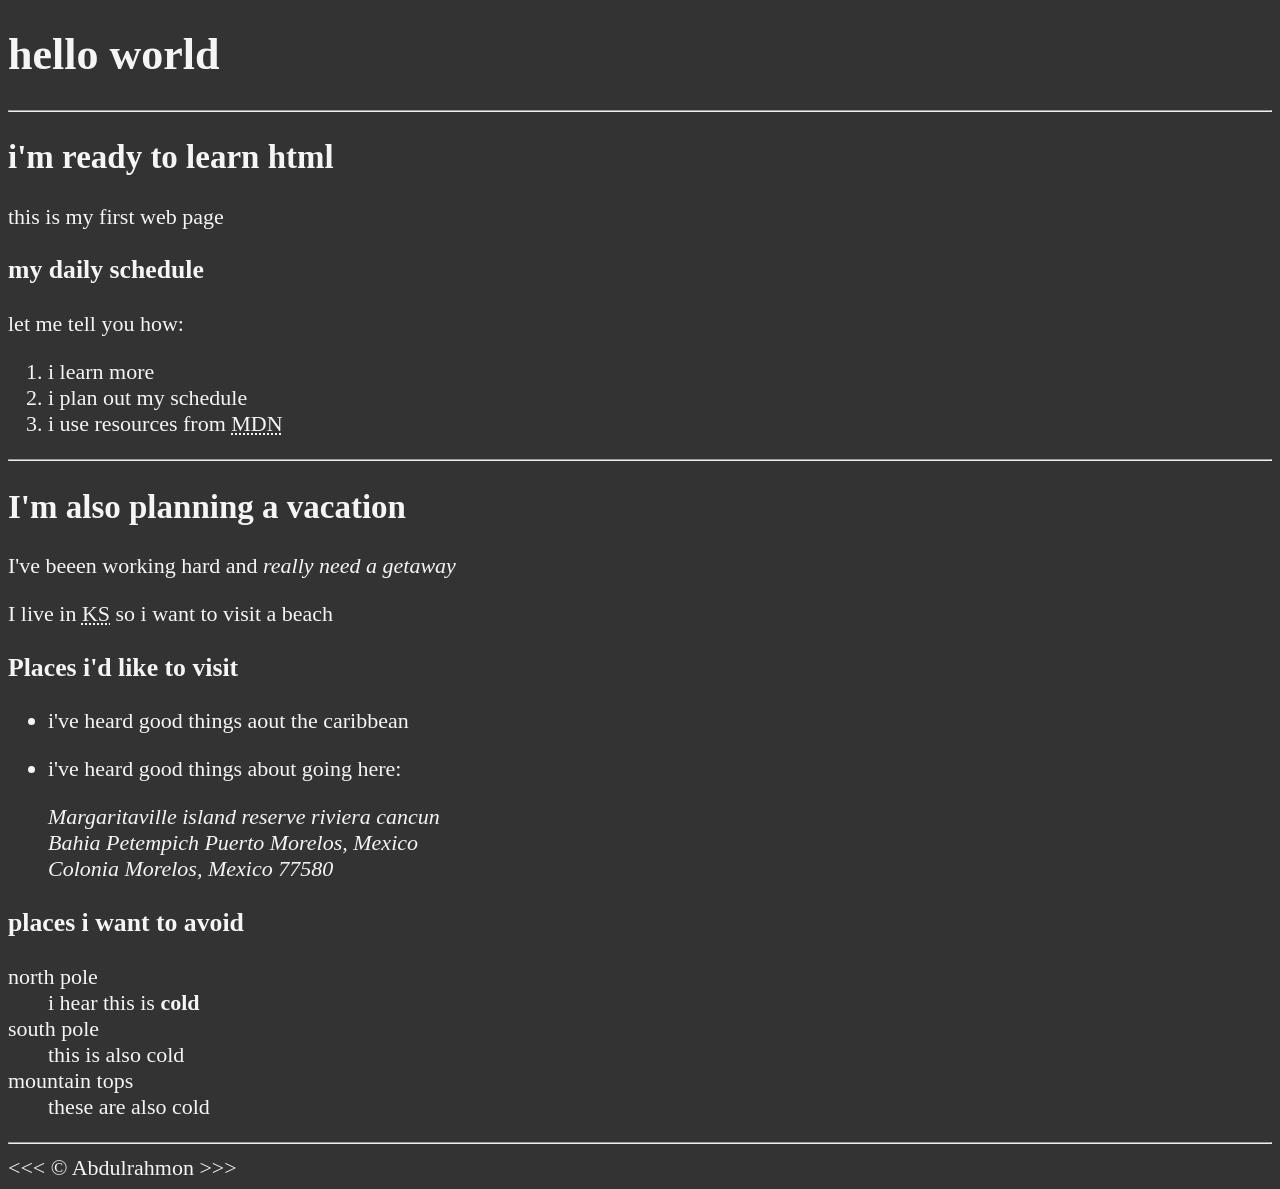
==== LESSON_1/index.html @ 443f1ff6 "day 1: next is creating links" ====
<!DOCTYPE html>
<html lang="en">
    <head>
        <meta charset="utf-8">
        <meta name="author" content="Abdulrahmon">
        <meta name="description" content="This page contains all the things i am learning how to create as i learn html.">
        <title>My First Web Page</title>
        <link rel="icon" href="my pfp.jpg" type="image/x-icon">
        <link rel="stylesheet" href="main.css" type="text/css">
    </head>

    <body>
        <!-- one h1 tag per page -->
        <h1>hello world</h1>

        <hr>
        <h2>i'm ready to learn html</h2>
        <p>this is my first web page</p>

        <h3>my daily schedule</h3>
        <p>let me tell you how:</p>
        <ol>
            <li>i learn more</li>
            <li>i plan out my schedule</li>
            <li>i use resources from <abbr title="mozilla developer network">MDN</abbr></li>
        </ol>
        <hr>

        <h2>I'm also planning a vacation</h2>
        <p>I've beeen working hard and <em>really need a getaway</em></p>
        <p>I live in <abbr title="kansas">KS</abbr> so i want to visit a beach</p>

        <h3>Places i'd like to visit</h3>
        <ul>
            <li><p>i've heard good things aout the caribbean</p></li>
            <li><p>i've heard good things about going here:</p>
            <address>
                Margaritaville island reserve riviera cancun<br>
                Bahia Petempich Puerto Morelos, Mexico <br>
                Colonia Morelos, Mexico 77580
            </address>
        </li>
        </ul>

        <h3>places i want to avoid</h3>
        <dl>
            <dt>north pole</dt>
            <dd>i hear this is <strong>cold</strong></dd>

            <dt>south pole</dt>
            <dd>this is also cold</dd>

            <dt>mountain tops</dt>
            <dd>these are also cold</dd>
        </dl>

        <hr>
        &lt;&lt;&lt; &copy; Abdulrahmon &gt;&gt;&gt;
    </body>
</html>
---- LESSON_1/main.css ----
html {
    font-size: 22px;
}
body {
    background-color: #333;
    color: whitesmoke;
}
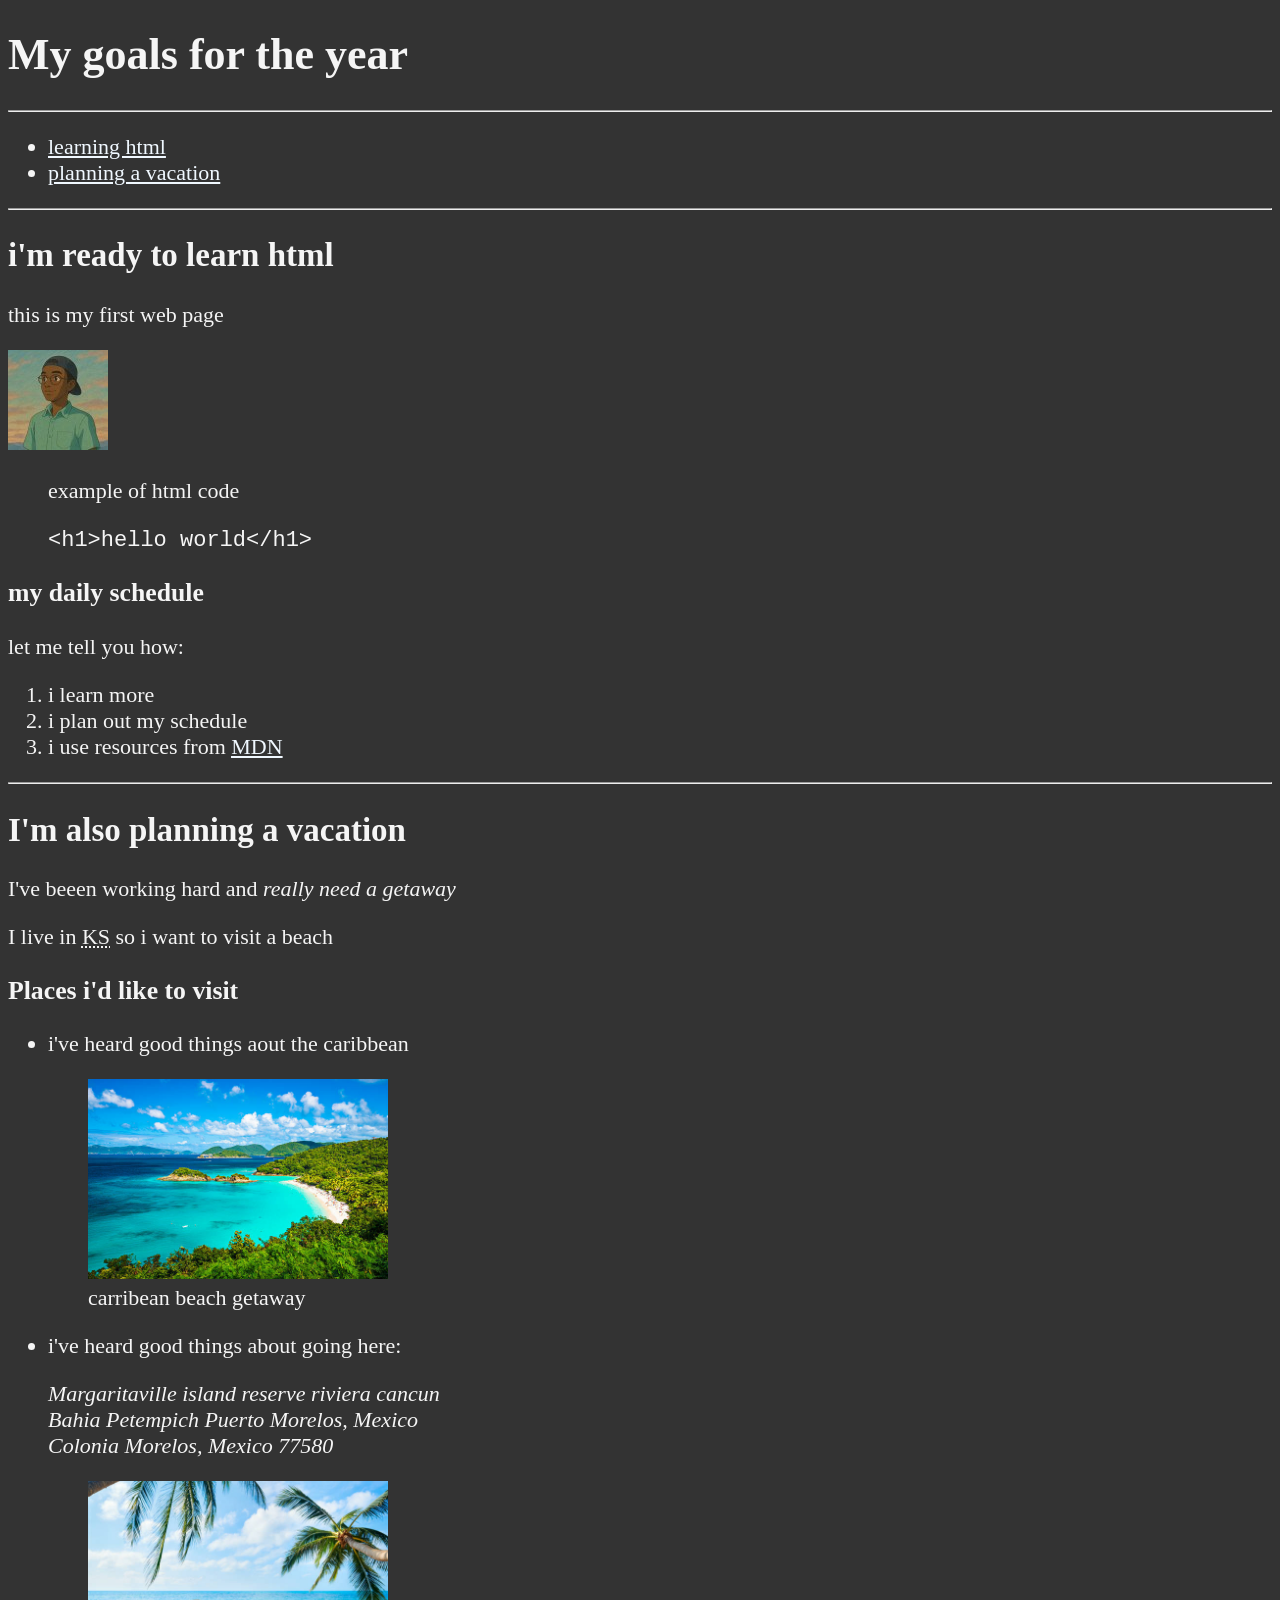
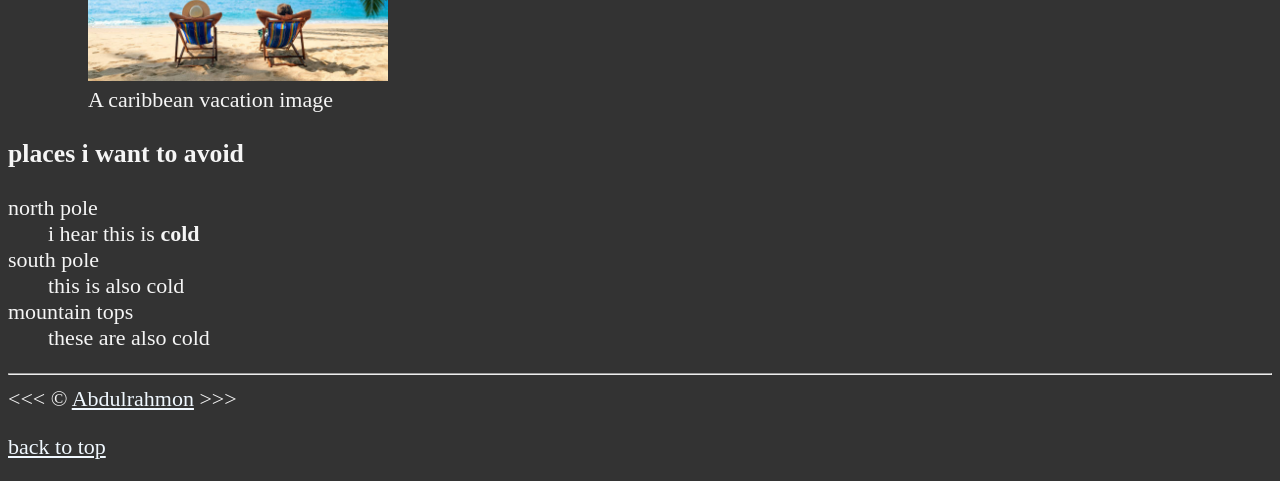
==== commit ca45ff50: "day 2" ====
--- a/LESSON_1/index.html
+++ b/LESSON_1/index.html
@@ -1,60 +1,109 @@
 <!DOCTYPE html>
 <html lang="en">
+
     <head>
         <meta charset="utf-8">
         <meta name="author" content="Abdulrahmon">
         <meta name="description" content="This page contains all the things i am learning how to create as i learn html.">
         <title>My First Web Page</title>
-        <link rel="icon" href="my pfp.jpg" type="image/x-icon">
+        <link rel="icon" href="img/my pfp.jpg" type="image/x-icon">
         <link rel="stylesheet" href="main.css" type="text/css">
     </head>
 
     <body>
         <!-- one h1 tag per page -->
-        <h1>hello world</h1>
+        <h1>My goals for the year</h1>
 
         <hr>
-        <h2>i'm ready to learn html</h2>
-        <p>this is my first web page</p>
 
-        <h3>my daily schedule</h3>
-        <p>let me tell you how:</p>
-        <ol>
-            <li>i learn more</li>
-            <li>i plan out my schedule</li>
-            <li>i use resources from <abbr title="mozilla developer network">MDN</abbr></li>
-        </ol>
+        <nav>
+            <ul>
+                <li>
+                    <a href="#html">learning html</a>
+                </li>
+                <li>
+                    <a href="#vacation">planning a vacation</a>
+                </li>
+            </ul>
+        </nav>
+
         <hr>
 
-        <h2>I'm also planning a vacation</h2>
-        <p>I've beeen working hard and <em>really need a getaway</em></p>
-        <p>I live in <abbr title="kansas">KS</abbr> so i want to visit a beach</p>
+        <section id="html">
+            <h2>i'm ready to learn html</h2>
+            <p>this is my first web page</p>
+            <img src="img/my pfp.jpg" alt="my pfp" title="this is a ghilbi art of meta" width="100" height="100">
+            <figure>
+                <figcaption>example of html code</figcaption>
+                <p>
+                    <code>&lt;h1&gt;hello world&lt;/h1&gt;</code>
+                </p>
+            </figure>
 
-        <h3>Places i'd like to visit</h3>
-        <ul>
-            <li><p>i've heard good things aout the caribbean</p></li>
-            <li><p>i've heard good things about going here:</p>
-            <address>
-                Margaritaville island reserve riviera cancun<br>
-                Bahia Petempich Puerto Morelos, Mexico <br>
-                Colonia Morelos, Mexico 77580
-            </address>
-        </li>
-        </ul>
-
-        <h3>places i want to avoid</h3>
-        <dl>
-            <dt>north pole</dt>
-            <dd>i hear this is <strong>cold</strong></dd>
-
-            <dt>south pole</dt>
-            <dd>this is also cold</dd>
-
-            <dt>mountain tops</dt>
-            <dd>these are also cold</dd>
-        </dl>
+            <h3>my daily schedule</h3>
+            <p>let me tell you how:</p>
+            <ol>
+                <li>i learn more</li>
+                <li>i plan out my schedule</li>
+                <li>i use resources from 
+                    <abbr title="mozilla developer network">
+                        <a href="https://developer.mozilla.org/">MDN</a>
+                    </abbr></li>
+            </ol>
+        </section>
 
         <hr>
-        &lt;&lt;&lt; &copy; Abdulrahmon &gt;&gt;&gt;
+
+        <section id="vacation">
+            <h2>I'm also planning a vacation</h2>
+            <p>I've beeen working hard and <em>really need a getaway</em></p>
+            <p>I live in <abbr title="kansas">KS</abbr> so i want to visit a beach</p>
+
+            <h3>Places i'd like to visit</h3>
+            <ul>
+                <li>
+                    <p>i've heard good things aout the caribbean</p>
+                    <figure>
+                        <img src="img/caribbean.jpg" alt="i want to visit the caribbean beach" width="300" height="200" loading="lazy">
+                        <figcaption>
+                            carribean beach getaway
+                        </figcaption>
+                    </figure>
+                </li>
+                <li>
+                    <p>i've heard good things about going here:</p>
+                    <address>
+                        Margaritaville island reserve riviera cancun<br>
+                        Bahia Petempich Puerto Morelos, Mexico <br>
+                        Colonia Morelos, Mexico 77580
+                    </address>
+                    <figure>
+                        <img src="img/vacation.jpg" alt="cancunn vacation" title="it's 5 o'clock somewhere" loading="lazy" width="300" height="200">
+                        <figcaption>
+                            A caribbean vacation image
+                        </figcaption>
+                    </figure>
+                    
+                </li>
+            </ul>
+
+            <h3>places i want to avoid</h3>
+            <dl>
+                <dt>north pole</dt>
+                <dd>i hear this is <strong>cold</strong></dd>
+
+                <dt>south pole</dt>
+                <dd>this is also cold</dd>
+
+                <dt>mountain tops</dt>
+                <dd>these are also cold</dd>
+            </dl>
+        </section>
+
+        <hr>
+        &lt;&lt;&lt; &copy; <a href="about.html">Abdulrahmon</a> &gt;&gt;&gt;
+        <p>
+            <a href="#">back to top</a>
+        </p>
     </body>
 </html>
--- a/LESSON_1/main.css
+++ b/LESSON_1/main.css
@@ -4,4 +4,16 @@
 body {
     background-color: #333;
     color: whitesmoke;
+}
+
+a {
+    color: aliceblue;
+}
+
+a:visited {
+    color: lightgray;
+}
+
+a:hover, a:active {
+    color: #eee;
 }
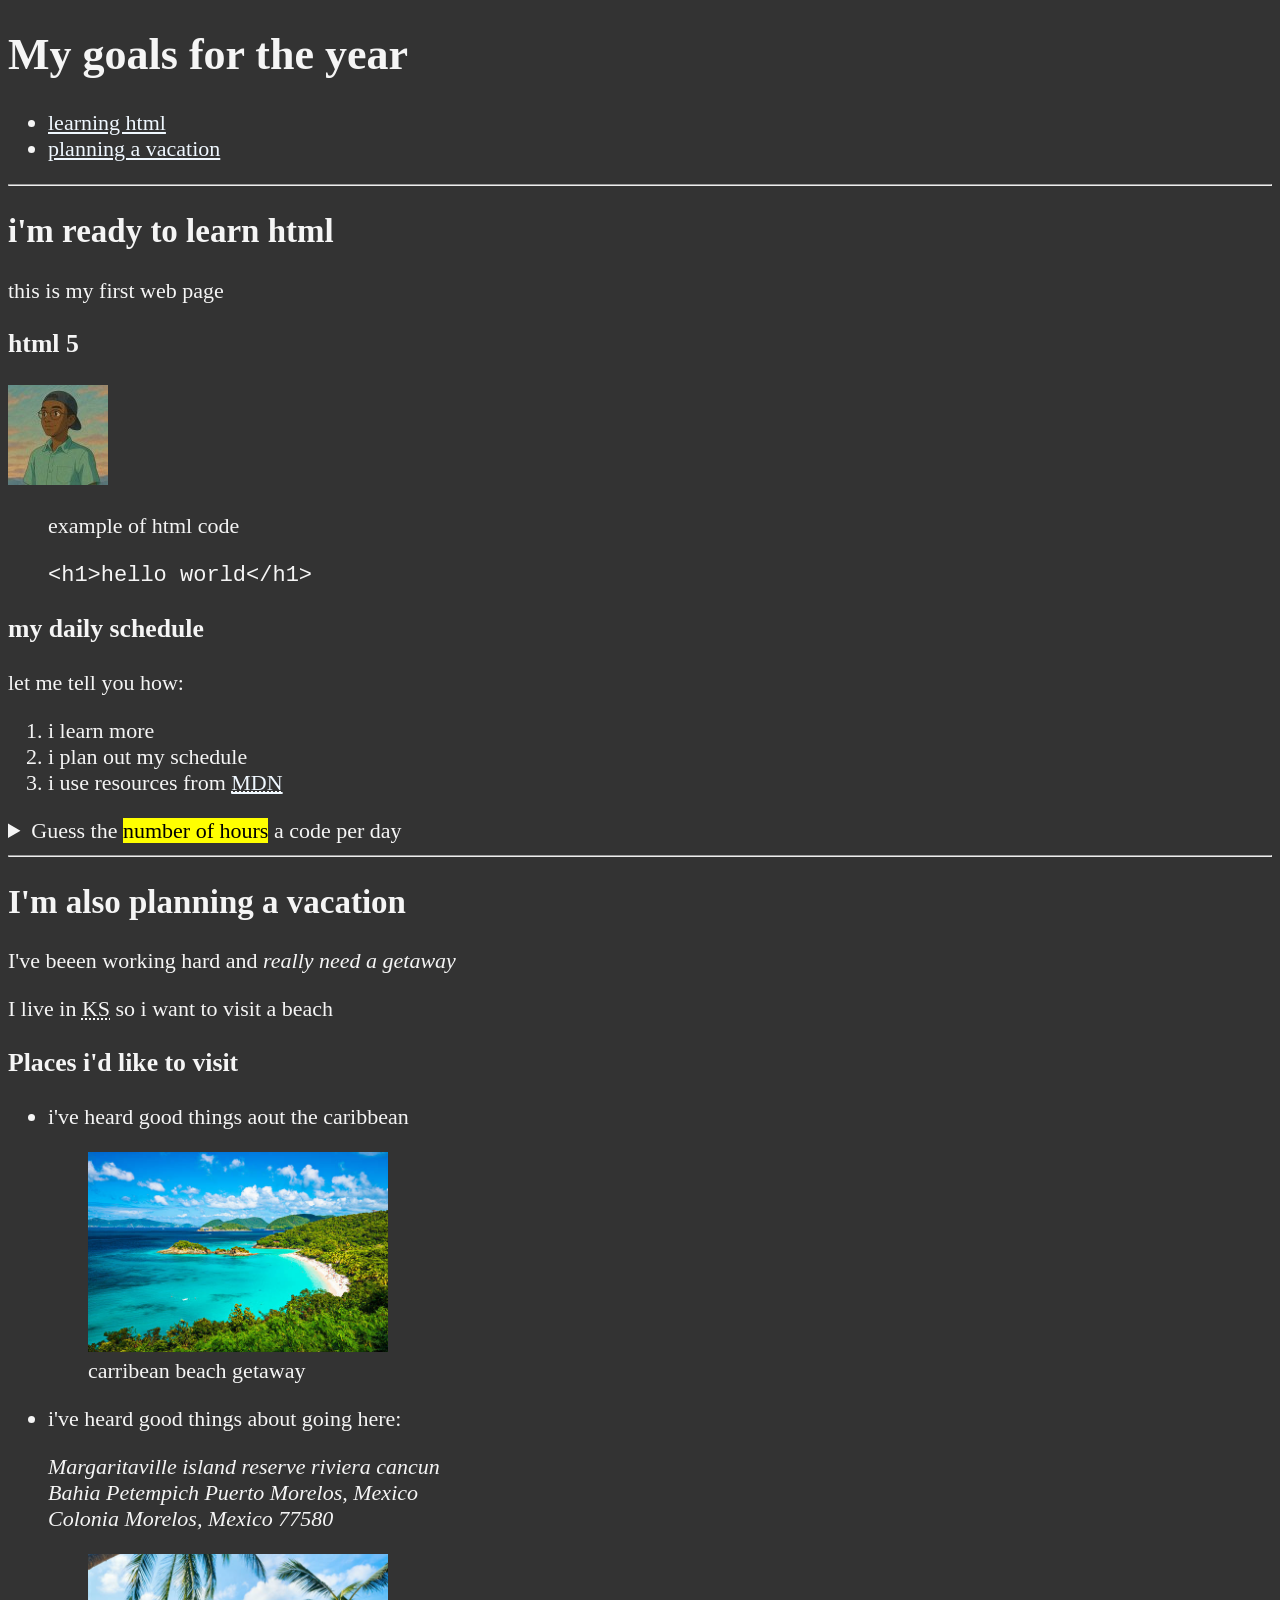
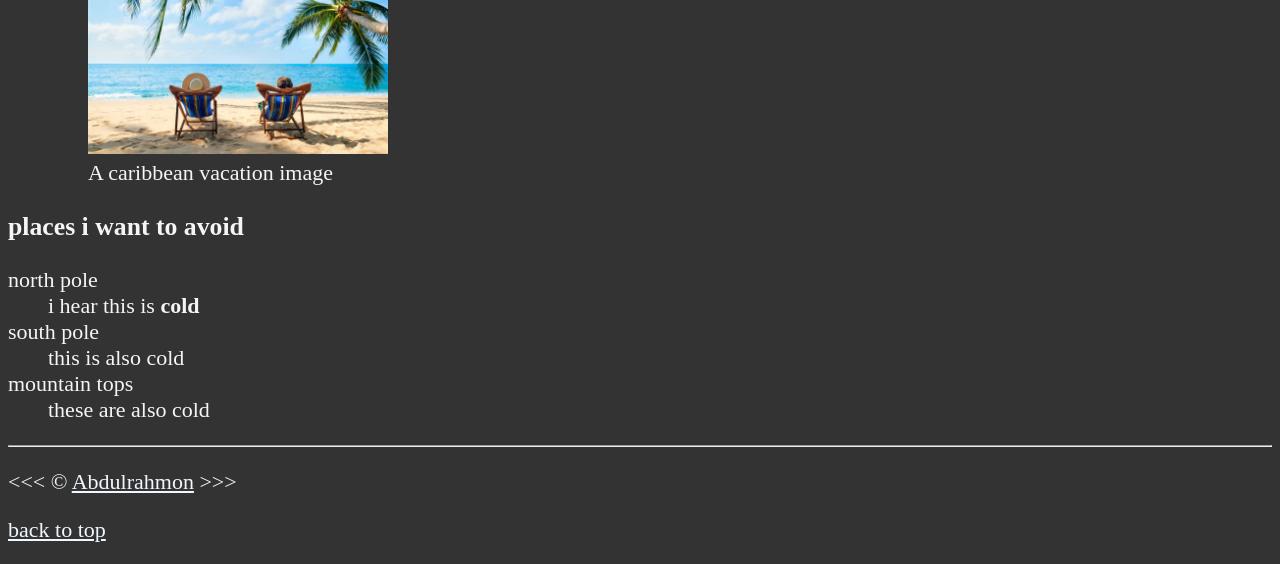
==== commit 99a66a0c: "wrapped up semantics, unto tables" ====
--- a/LESSON_1/index.html
+++ b/LESSON_1/index.html
@@ -11,99 +11,119 @@
     </head>
 
     <body>
-        <!-- one h1 tag per page -->
-        <h1>My goals for the year</h1>
+        <header>
+            <!-- one h1 tag per page -->
+            <h1>My goals for the year</h1>
+            <nav aria-label="primary-navigation">
+                <ul>
+                    <li>
+                        <a href="#html">learning html</a>
+                    </li>
+                    <li>
+                        <a href="#vacation">planning a vacation</a>
+                    </li>
+                </ul>
+            </nav>
+        </header>
 
         <hr>
 
-        <nav>
-            <ul>
-                <li>
-                    <a href="#html">learning html</a>
-                </li>
-                <li>
-                    <a href="#vacation">planning a vacation</a>
-                </li>
-            </ul>
-        </nav>
+        <main>
+            <article id="html">
+                <h2>i'm ready to learn html</h2>
+                <p>this is my first web page</p>
+                <section>
+                    <h3>html 5</h3>
+                    <img src="img/my pfp.jpg" alt="my pfp" title="this is a ghilbi art of meta" width="100" height="100">
+                    <figure>
+                        <figcaption>example of html code</figcaption>
+                        <p>
+                            <code>&lt;h1&gt;hello world&lt;/h1&gt;</code>
+                        </p>
+                    </figure>
+                </section>
+                <section>
+                    <h3>my daily schedule</h3>
+                    <p>let me tell you how:</p>
+                    <ol>
+                        <li>i learn more</li>
+                        <li>i plan out my schedule</li>
+                        <li>i use resources from 
+                            <abbr title="mozilla developer network">
+                                <a href="https://developer.mozilla.org/">MDN</a>
+                            </abbr></li>
+                    </ol>
+                    <aside>
+                        <details>
+                            <summary>Guess the <mark>number of hours</mark> a code per day</summary>
+                            <p>i start at <time datetime="08:00">8 am</time> and code for <time datetime="PT3H">3 hours</time> everyday</p>
+                        </details>
+                    </aside>
+                </section>
+            </article>
+
+            <hr>
+
+            <article id="vacation">
+                <h2>I'm also planning a vacation</h2>
+                <p>I've beeen working hard and <em>really need a getaway</em></p>
+                <p>I live in <abbr title="kansas">KS</abbr> so i want to visit a beach</p>
+
+                <section>
+                    <h3>Places i'd like to visit</h3>
+                    <ul>
+                        <li>
+                            <p>i've heard good things aout the caribbean</p>
+                            <figure>
+                                <img src="img/caribbean.jpg" alt="i want to visit the caribbean beach" width="300" height="200" loading="lazy">
+                                <figcaption>
+                                    carribean beach getaway
+                                </figcaption>
+                            </figure>
+                        </li>
+                        <li>
+                            <p>i've heard good things about going here:</p>
+                            <address>
+                                Margaritaville island reserve riviera cancun<br>
+                                Bahia Petempich Puerto Morelos, Mexico <br>
+                                Colonia Morelos, Mexico 77580
+                            </address>
+                            <figure>
+                                <img src="img/vacation.jpg" alt="cancunn vacation" title="it's 5 o'clock somewhere" loading="lazy" width="300" height="200">
+                                <figcaption>
+                                    A caribbean vacation image
+                                </figcaption>
+                            </figure>
+                            
+                        </li>
+                    </ul>
+                </section>
+
+                <section>
+                    <h3>places i want to avoid</h3>
+                    <dl>
+                        <dt>north pole</dt>
+                        <dd>i hear this is <strong>cold</strong></dd>
+
+                        <dt>south pole</dt>
+                        <dd>this is also cold</dd>
+
+                        <dt>mountain tops</dt>
+                        <dd>these are also cold</dd>
+                    </dl>
+                </section>
+            </article>
+        </main>
 
         <hr>
 
-        <section id="html">
-            <h2>i'm ready to learn html</h2>
-            <p>this is my first web page</p>
-            <img src="img/my pfp.jpg" alt="my pfp" title="this is a ghilbi art of meta" width="100" height="100">
-            <figure>
-                <figcaption>example of html code</figcaption>
-                <p>
-                    <code>&lt;h1&gt;hello world&lt;/h1&gt;</code>
-                </p>
-            </figure>
-
-            <h3>my daily schedule</h3>
-            <p>let me tell you how:</p>
-            <ol>
-                <li>i learn more</li>
-                <li>i plan out my schedule</li>
-                <li>i use resources from 
-                    <abbr title="mozilla developer network">
-                        <a href="https://developer.mozilla.org/">MDN</a>
-                    </abbr></li>
-            </ol>
-        </section>
-
-        <hr>
-
-        <section id="vacation">
-            <h2>I'm also planning a vacation</h2>
-            <p>I've beeen working hard and <em>really need a getaway</em></p>
-            <p>I live in <abbr title="kansas">KS</abbr> so i want to visit a beach</p>
-
-            <h3>Places i'd like to visit</h3>
-            <ul>
-                <li>
-                    <p>i've heard good things aout the caribbean</p>
-                    <figure>
-                        <img src="img/caribbean.jpg" alt="i want to visit the caribbean beach" width="300" height="200" loading="lazy">
-                        <figcaption>
-                            carribean beach getaway
-                        </figcaption>
-                    </figure>
-                </li>
-                <li>
-                    <p>i've heard good things about going here:</p>
-                    <address>
-                        Margaritaville island reserve riviera cancun<br>
-                        Bahia Petempich Puerto Morelos, Mexico <br>
-                        Colonia Morelos, Mexico 77580
-                    </address>
-                    <figure>
-                        <img src="img/vacation.jpg" alt="cancunn vacation" title="it's 5 o'clock somewhere" loading="lazy" width="300" height="200">
-                        <figcaption>
-                            A caribbean vacation image
-                        </figcaption>
-                    </figure>
-                    
-                </li>
-            </ul>
-
-            <h3>places i want to avoid</h3>
-            <dl>
-                <dt>north pole</dt>
-                <dd>i hear this is <strong>cold</strong></dd>
-
-                <dt>south pole</dt>
-                <dd>this is also cold</dd>
-
-                <dt>mountain tops</dt>
-                <dd>these are also cold</dd>
-            </dl>
-        </section>
-
-        <hr>
-        &lt;&lt;&lt; &copy; <a href="about.html">Abdulrahmon</a> &gt;&gt;&gt;
-        <p>
-            <a href="#">back to top</a>
-        </p>
+        <footer>
+            <p>
+                &lt;&lt;&lt; &copy; <a href="about.html">Abdulrahmon</a> &gt;&gt;&gt;
+            </p>
+            <p>
+                <a href="#">back to top</a>
+            </p>
+        </footer>
     </body>
 </html>
